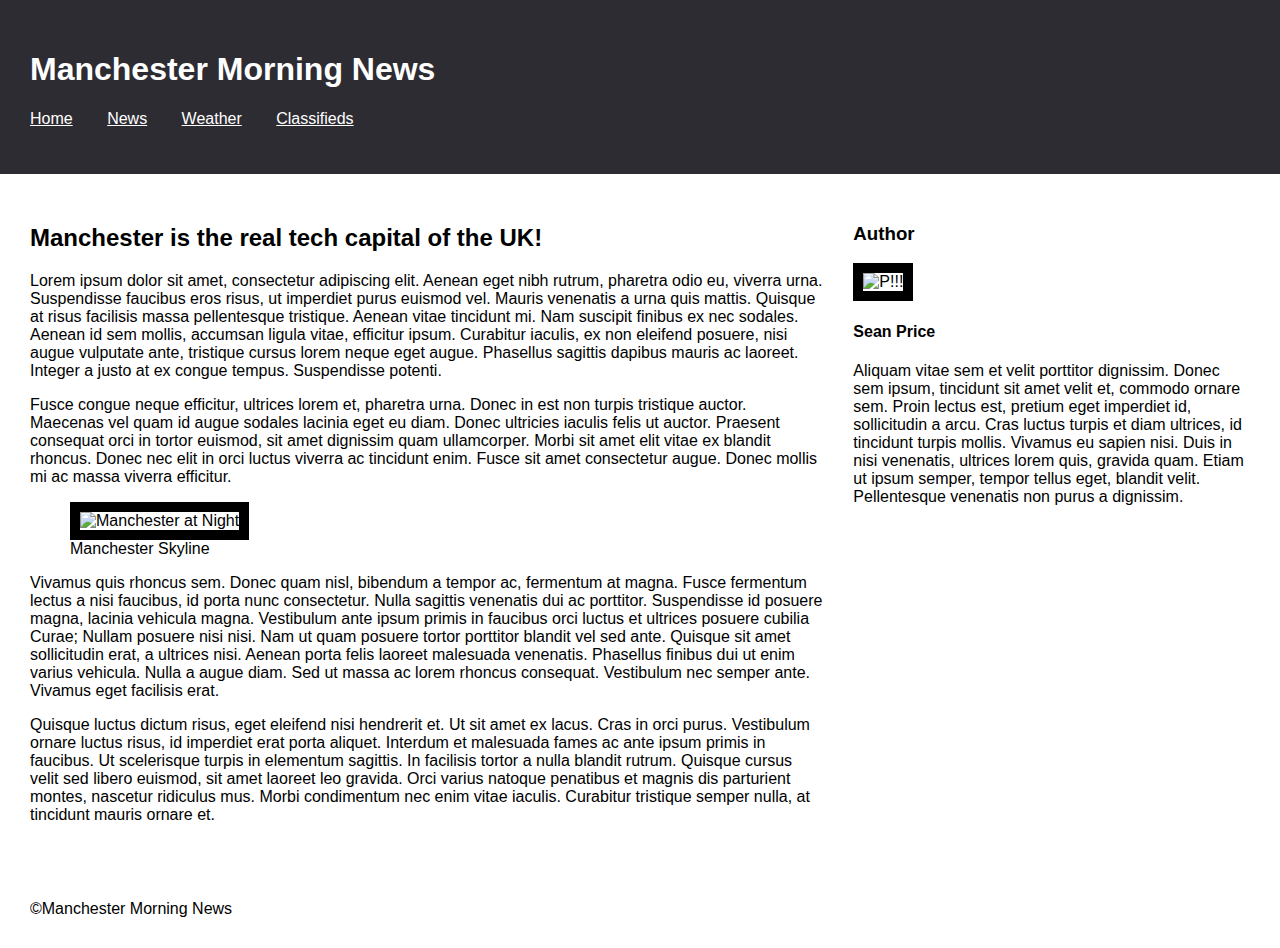
==== index.html @ 4834b7be "renamed article.html to index.html" ====
<!DOCTYPE html>
<html lang="en">
<head>
    <meta charset="UTF-8">
    <meta name="viewport" content="width=device-width, initial-scale=1.0">
    <meta http-equiv="X-UA-Compatible" content="ie=edge">
    <title>Document</title>
    <link rel="stylesheet" type='text/css' href='main.css'/>
</head>
<body>
    <header>
        <h1>Manchester Morning News</h1>
        <nav>
            <ul class="links">
                <li><a href="#">Home</a></li>
                <li><a href="#">News</a></li>
                <li><a href="#">Weather</a></li>
                <li><a href="#">Classifieds</a></li>
            </ul>
        </nav>
    </header>
    <main>
        <article>
            <h2>Manchester is the real tech capital of the UK!</h2>
            <p>Lorem ipsum dolor sit amet, consectetur adipiscing elit. Aenean eget nibh rutrum, pharetra odio eu, viverra urna. Suspendisse faucibus eros risus, ut imperdiet purus euismod vel. Mauris venenatis a urna quis mattis. Quisque at risus facilisis massa pellentesque tristique. Aenean vitae tincidunt mi. Nam suscipit finibus ex nec sodales. Aenean id sem mollis, accumsan ligula vitae, efficitur ipsum. Curabitur iaculis, ex non eleifend posuere, nisi augue vulputate ante, tristique cursus lorem neque eget augue. Phasellus sagittis dapibus mauris ac laoreet. Integer a justo at ex congue tempus. Suspendisse potenti.</p>
            <p>Fusce congue neque efficitur, ultrices lorem et, pharetra urna. Donec in est non turpis tristique auctor. Maecenas vel quam id augue sodales lacinia eget eu diam. Donec ultricies iaculis felis ut auctor. Praesent consequat orci in tortor euismod, sit amet dignissim quam ullamcorper. Morbi sit amet elit vitae ex blandit rhoncus. Donec nec elit in orci luctus viverra ac tincidunt enim. Fusce sit amet consectetur augue. Donec mollis mi ac massa viverra efficitur.</p>
        <figure>
            <!-- <div class="img"> -->
            <img src="https://www.wallsauce.com/uploads/wallsauce-com/images/products/web/anthony-bryant/large/urb_00176.jpg" 
                 alt="Manchester at Night"
                 class="fluid-image">
            <!-- </div> -->
            <figcaption>Manchester Skyline</figcaption>
        </figure>
            <p>Vivamus quis rhoncus sem. Donec quam nisl, bibendum a tempor ac, fermentum at magna. Fusce fermentum lectus a nisi faucibus, id porta nunc consectetur. Nulla sagittis venenatis dui ac porttitor. Suspendisse id posuere magna, lacinia vehicula magna. Vestibulum ante ipsum primis in faucibus orci luctus et ultrices posuere cubilia Curae; Nullam posuere nisi nisi. Nam ut quam posuere tortor porttitor blandit vel sed ante. Quisque sit amet sollicitudin erat, a ultrices nisi. Aenean porta felis laoreet malesuada venenatis. Phasellus finibus dui ut enim varius vehicula. Nulla a augue diam. Sed ut massa ac lorem rhoncus consequat. Vestibulum nec semper ante. Vivamus eget facilisis erat.</p>
            <p>Quisque luctus dictum risus, eget eleifend nisi hendrerit et. Ut sit amet ex lacus. Cras in orci purus. Vestibulum ornare luctus risus, id imperdiet erat porta aliquet. Interdum et malesuada fames ac ante ipsum primis in faucibus. Ut scelerisque turpis in elementum sagittis. In facilisis tortor a nulla blandit rutrum. Quisque cursus velit sed libero euismod, sit amet laoreet leo gravida. Orci varius natoque penatibus et magnis dis parturient montes, nascetur ridiculus mus. Morbi condimentum nec enim vitae iaculis. Curabitur tristique semper nulla, at tincidunt mauris ornare et.</p>
        </article>
        <aside>
            <h3>Author</h3>
            <!-- <div class="img"> -->
            <img src="https://f4.bcbits.com/img/a0507073018_10.jpg"
                 alt="P!!!"
                 class="fluid-image">
            <!-- </div> -->
            <h4>Sean Price</h4>
            <p>Aliquam vitae sem et velit porttitor dignissim. Donec sem ipsum, tincidunt sit amet velit et, commodo ornare sem. Proin lectus est, pretium eget imperdiet id, sollicitudin a arcu. Cras luctus turpis et diam ultrices, id tincidunt turpis mollis. Vivamus eu sapien nisi. Duis in nisi venenatis, ultrices lorem quis, gravida quam. Etiam ut ipsum semper, tempor tellus eget, blandit velit. Pellentesque venenatis non purus a dignissim.</p>
        </aside>
    </main>
    <footer>&#0169;Manchester Morning News</footer>
</body> 
</html>
---- main.css ----
body {
  margin: 0;
  font-family: Arial, Helvetica, sans-serif; }

header {
  background: #2e2c33;
  color: white;
  padding: 30px; }

.links {
  padding: 0; }

.links > li {
  display: inline;
  margin-right: 30px; }

.links > li > a {
  color: white; }
  .links > li > a:hover {
    color: blue; }

main {
  display: flex;
  flex-direction: row;
  padding: 30px; }
  main article {
    width: 66.6%;
    padding-right: 30px; }
  main aside {
    width: 33.3%; }

.fluid-image {
  width: 100%;
  height: auto;
  border: 10px solid black; }

footer {
  padding: 30px; }

/*# sourceMappingURL=main.css.map */
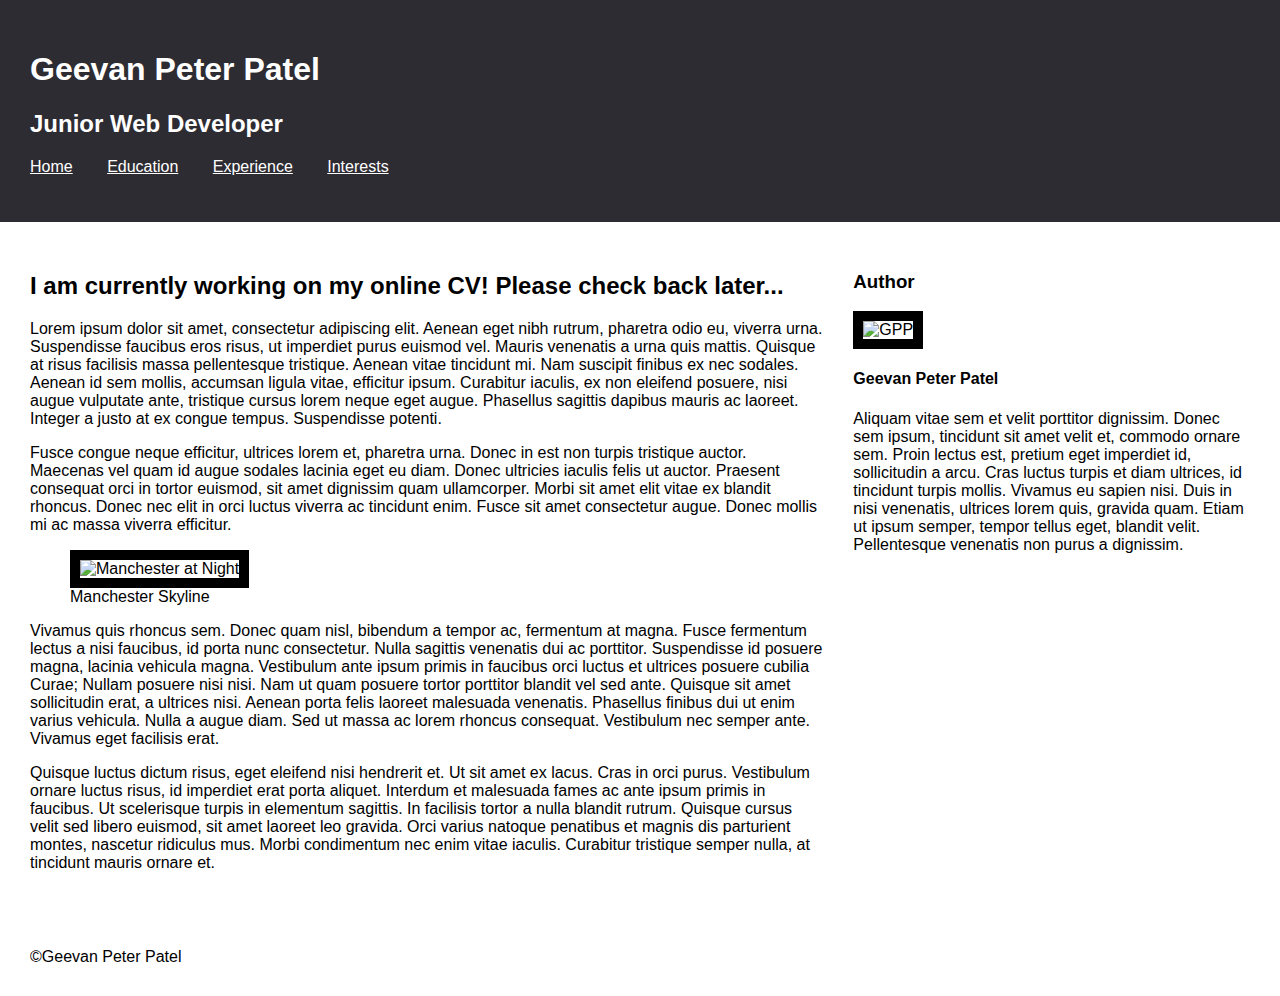
==== commit dbe905dc: "changed text - CV soon come!" ====
--- a/index.html
+++ b/index.html
@@ -9,19 +9,20 @@
 </head>
 <body>
     <header>
-        <h1>Manchester Morning News</h1>
+        <h1>Geevan Peter Patel</h1>
+        <h2>Junior Web Developer</h2>
         <nav>
             <ul class="links">
                 <li><a href="#">Home</a></li>
-                <li><a href="#">News</a></li>
-                <li><a href="#">Weather</a></li>
-                <li><a href="#">Classifieds</a></li>
+                <li><a href="#">Education</a></li>
+                <li><a href="#">Experience</a></li>
+                <li><a href="#">Interests</a></li>
             </ul>
         </nav>
     </header>
     <main>
         <article>
-            <h2>Manchester is the real tech capital of the UK!</h2>
+            <h2>I am currently working on my online CV! Please check back later...</h2>
             <p>Lorem ipsum dolor sit amet, consectetur adipiscing elit. Aenean eget nibh rutrum, pharetra odio eu, viverra urna. Suspendisse faucibus eros risus, ut imperdiet purus euismod vel. Mauris venenatis a urna quis mattis. Quisque at risus facilisis massa pellentesque tristique. Aenean vitae tincidunt mi. Nam suscipit finibus ex nec sodales. Aenean id sem mollis, accumsan ligula vitae, efficitur ipsum. Curabitur iaculis, ex non eleifend posuere, nisi augue vulputate ante, tristique cursus lorem neque eget augue. Phasellus sagittis dapibus mauris ac laoreet. Integer a justo at ex congue tempus. Suspendisse potenti.</p>
             <p>Fusce congue neque efficitur, ultrices lorem et, pharetra urna. Donec in est non turpis tristique auctor. Maecenas vel quam id augue sodales lacinia eget eu diam. Donec ultricies iaculis felis ut auctor. Praesent consequat orci in tortor euismod, sit amet dignissim quam ullamcorper. Morbi sit amet elit vitae ex blandit rhoncus. Donec nec elit in orci luctus viverra ac tincidunt enim. Fusce sit amet consectetur augue. Donec mollis mi ac massa viverra efficitur.</p>
         <figure>
@@ -38,14 +39,14 @@
         <aside>
             <h3>Author</h3>
             <!-- <div class="img"> -->
-            <img src="https://f4.bcbits.com/img/a0507073018_10.jpg"
-                 alt="P!!!"
+            <img src="https://media.licdn.com/dms/image/C5603AQEQ51mNWqV4Ug/profile-displayphoto-shrink_200_200/0?e=1562803200&v=beta&t=Lupzn-SCyHk0v6GGa6Z_KwSPOerNpKdTzaSCBPE7FAs"
+                 alt="GPP"
                  class="fluid-image">
             <!-- </div> -->
-            <h4>Sean Price</h4>
+            <h4>Geevan Peter Patel</h4>
             <p>Aliquam vitae sem et velit porttitor dignissim. Donec sem ipsum, tincidunt sit amet velit et, commodo ornare sem. Proin lectus est, pretium eget imperdiet id, sollicitudin a arcu. Cras luctus turpis et diam ultrices, id tincidunt turpis mollis. Vivamus eu sapien nisi. Duis in nisi venenatis, ultrices lorem quis, gravida quam. Etiam ut ipsum semper, tempor tellus eget, blandit velit. Pellentesque venenatis non purus a dignissim.</p>
         </aside>
     </main>
-    <footer>&#0169;Manchester Morning News</footer>
+    <footer>&#0169;Geevan Peter Patel</footer>
 </body> 
 </html>